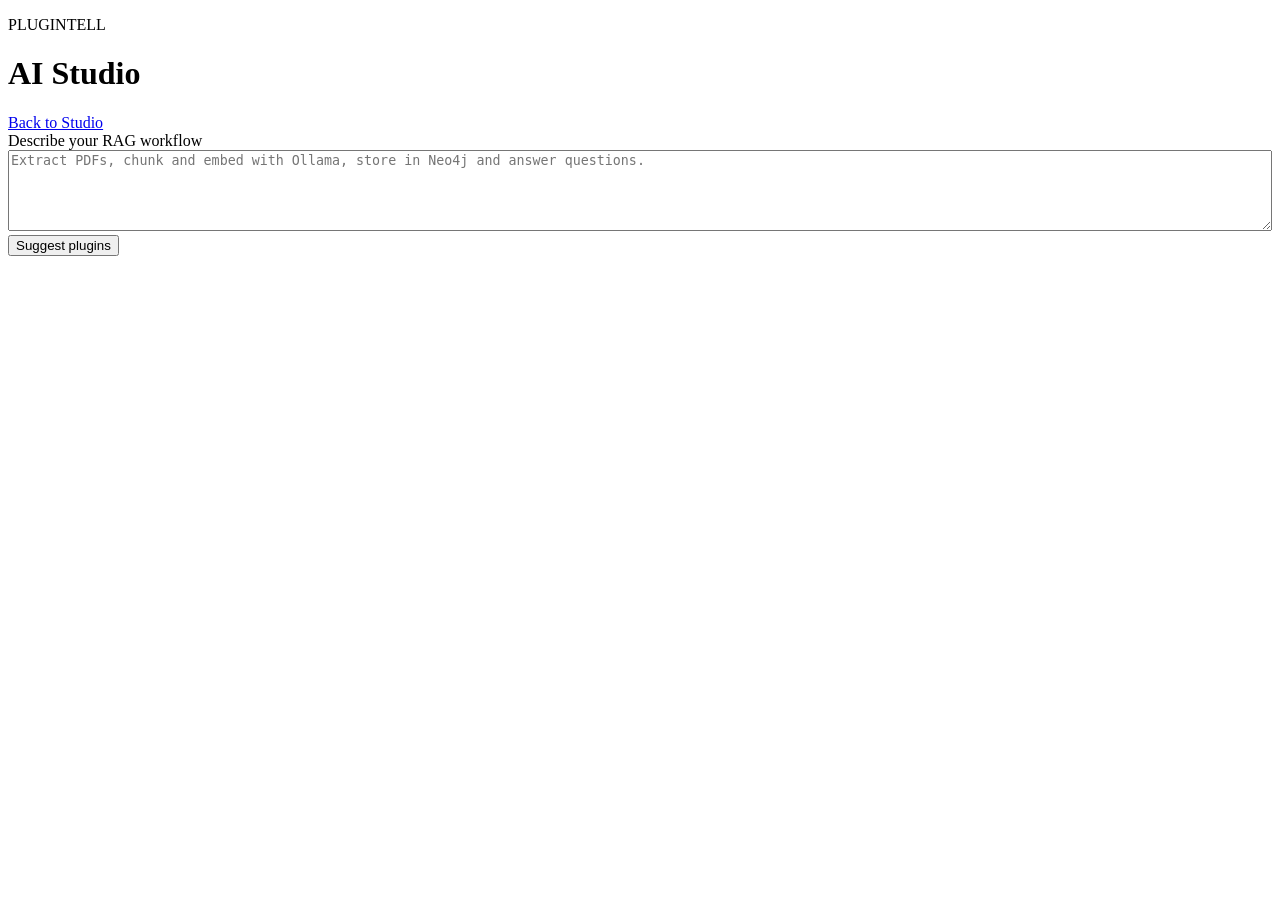
==== pipeline-builder-ui/aistudio.html @ 017c303f "AI Project Studio using chatbot queries" ====
<!doctype html>
<html lang="en"><head><meta charset="utf-8"><meta name="viewport" content="width=device-width,initial-scale=1"><meta name="color-scheme" content="light dark"><title>AI Studio - PlugIntell</title><link rel="stylesheet" href="/ui/styles.css"></head>
<body><main class="studio-page project-build-page"><header><div><p class="eyebrow">PLUGINTELL</p><h1>AI Studio</h1></div><a class="studio-link studio-nav-button" href="/ui/studio.html">Back to Studio</a></header>
<section class="panel"><form id="suggest-form"><label for="prompt">Describe your RAG workflow</label><textarea id="prompt" rows="5" maxlength="12000" required style="width:100%;box-sizing:border-box" placeholder="Extract PDFs, chunk and embed with Ollama, store in Neo4j and answer questions."></textarea><button id="suggest" type="submit">Suggest plugins</button></form><p id="status" role="status" aria-live="polite"></p><p id="error" class="error" role="alert"></p></section>
<section id="recommendation" class="panel" hidden><p>Based on your prompt, I&#8217;ll use the following plugins.</p><h2 id="ingestion-title">Ingestion</h2><ol id="ingestion"></ol><h2 id="query-title">Query</h2><ol id="query"></ol></section></main>
<dialog id="login-dialog" class="workspace-dialog login-dialog"><form id="login-form"><h2>Sign in</h2><p>Enter your Pipeline Studio account credentials.</p><label>Username<input id="login-username" autocomplete="username" required></label><label>Password<input id="login-password" type="password" autocomplete="current-password" required></label><div id="login-error" class="error" role="alert"></div><button type="submit">Sign in</button></form></dialog>
<script src="/ui/aistudio.js"></script></body></html>
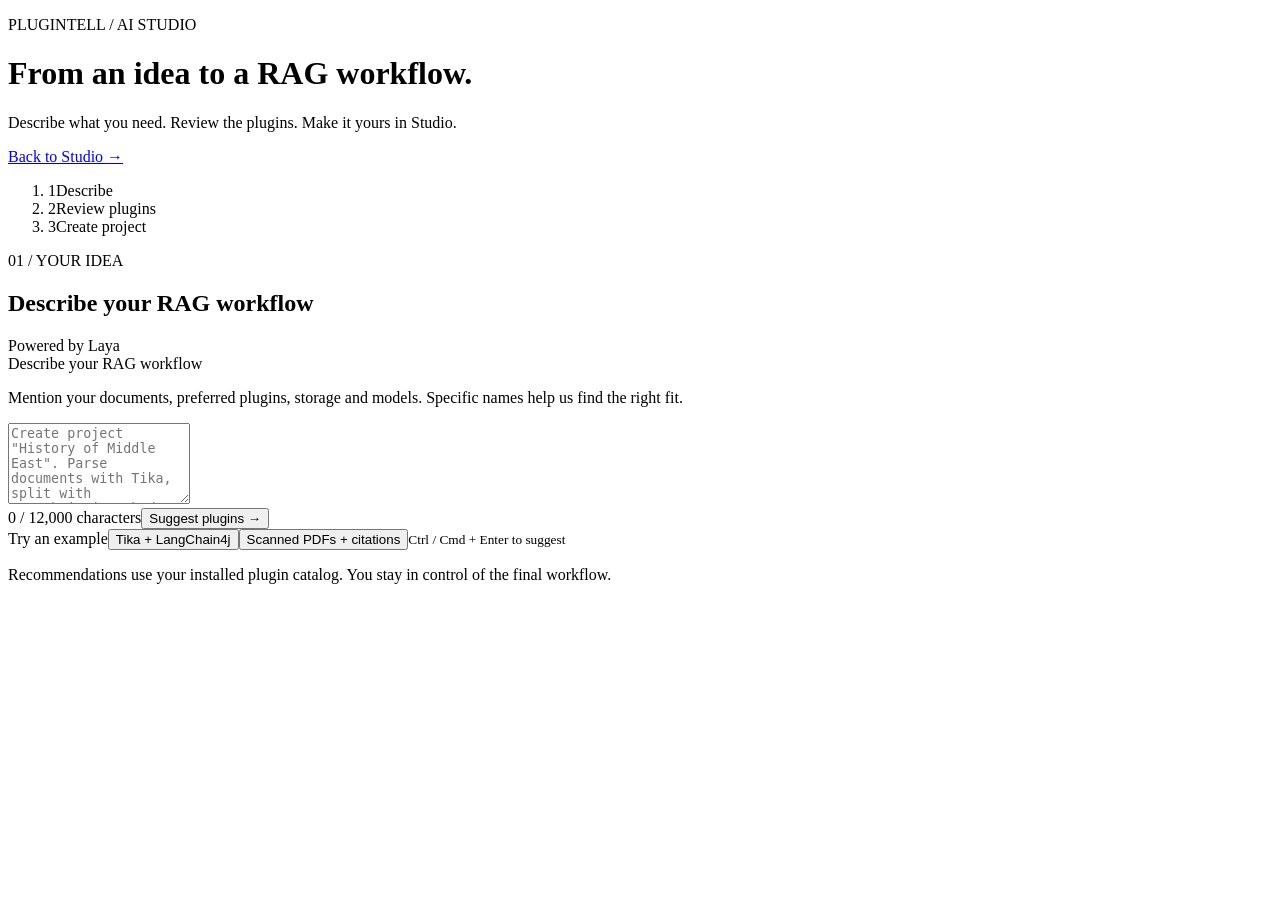
==== commit 7d69a259: "AI Studio UI/UX improvments" ====
--- a/pipeline-builder-ui/aistudio.html
+++ b/pipeline-builder-ui/aistudio.html
@@ -1,7 +1,58 @@
 <!doctype html>
-<html lang="en"><head><meta charset="utf-8"><meta name="viewport" content="width=device-width,initial-scale=1"><meta name="color-scheme" content="light dark"><title>AI Studio - PlugIntell</title><link rel="stylesheet" href="/ui/styles.css"></head>
-<body><main class="studio-page project-build-page"><header><div><p class="eyebrow">PLUGINTELL</p><h1>AI Studio</h1></div><a class="studio-link studio-nav-button" href="/ui/studio.html">Back to Studio</a></header>
-<section class="panel"><form id="suggest-form"><label for="prompt">Describe your RAG workflow</label><textarea id="prompt" rows="5" maxlength="12000" required style="width:100%;box-sizing:border-box" placeholder="Extract PDFs, chunk and embed with Ollama, store in Neo4j and answer questions."></textarea><button id="suggest" type="submit">Suggest plugins</button></form><p id="status" role="status" aria-live="polite"></p><p id="error" class="error" role="alert"></p></section>
-<section id="recommendation" class="panel" hidden><p>Based on your prompt, I&#8217;ll use the following plugins.</p><h2 id="ingestion-title">Ingestion</h2><ol id="ingestion"></ol><h2 id="query-title">Query</h2><ol id="query"></ol></section></main>
+<html lang="en">
+<head>
+  <meta charset="utf-8"><meta name="viewport" content="width=device-width,initial-scale=1">
+  <meta name="color-scheme" content="light dark"><title>AI Studio - PlugIntell</title>
+  <link rel="stylesheet" href="/ui/styles.css">
+</head>
+<body class="aistudio-page">
+<main id="ai-main" class="studio-page project-build-page ai-workspace">
+  <header class="ai-header">
+    <div><p class="eyebrow">PLUGINTELL / AI STUDIO</p><h1>From an idea to a RAG workflow.</h1><p>Describe what you need. Review the plugins. Make it yours in Studio.</p></div>
+    <a class="studio-link studio-nav-button" href="/ui/studio.html">Back to Studio <span aria-hidden="true">&rarr;</span></a>
+  </header>
+  <ol class="ai-progress" aria-label="Project creation progress">
+    <li id="stage-describe" aria-current="step"><span>1</span>Describe</li>
+    <li id="stage-review"><span>2</span>Review plugins</li>
+    <li id="stage-create"><span>3</span>Create project</li>
+  </ol>
+  <section class="panel ai-prompt-panel" aria-labelledby="prompt-heading">
+    <div class="ai-section-heading"><div><p class="eyebrow">01 / YOUR IDEA</p><h2 id="prompt-heading">Describe your RAG workflow</h2></div><span class="state-badge">Powered by Laya</span></div>
+    <form id="suggest-form">
+      <label class="sr-only" for="prompt">Describe your RAG workflow</label>
+      <p id="prompt-help" class="ai-help">Mention your documents, preferred plugins, storage and models. Specific names help us find the right fit.</p>
+      <textarea id="prompt" rows="5" maxlength="12000" required aria-describedby="prompt-help" placeholder="Create project &quot;History of Middle East&quot;. Parse documents with Tika, split with LangChain4j, embed with Ollama, store in Neo4j and retrieve the top 5 results."></textarea>
+      <div class="ai-prompt-footer"><span id="prompt-count" class="muted">0 / 12,000 characters</span><button id="suggest" type="submit">Suggest plugins <span aria-hidden="true">&rarr;</span></button></div>
+      <div class="ai-examples"><span>Try an example</span><button id="example-documents" type="button" class="secondary">Tika + LangChain4j</button><button id="example-scanned" type="button" class="secondary">Scanned PDFs + citations</button><small>Ctrl / Cmd + Enter to suggest</small></div>
+    </form>
+    <p id="status" class="ai-status" role="status" aria-live="polite"></p><p id="error" class="error ai-status" role="alert"></p>
+  </section>
+  <section id="recommendation" class="panel ai-review-panel" aria-labelledby="recommendation-heading" hidden>
+    <div class="ai-section-heading"><div><p class="eyebrow">02 / THE RECOMMENDATION</p><h2 id="recommendation-heading" tabindex="-1">Your RAG workflow</h2></div><span id="recommendation-state" class="state-badge"></span></div>
+    <p class="ai-help">Based on your prompt, I&#8217;ll use the following plugins.</p>
+    <div class="ai-lanes">
+      <article class="ai-lane"><div class="ai-lane-heading"><h3 id="ingestion-title">Ingestion</h3><span id="ingestion-state" class="state-badge"></span></div><p>Turn documents into searchable knowledge.</p><ol id="ingestion" class="ai-chain-list"></ol></article>
+      <article class="ai-lane"><div class="ai-lane-heading"><h3 id="query-title">Query</h3><span id="query-state" class="state-badge"></span></div><p>Find relevant context and generate an answer.</p><ol id="query" class="ai-chain-list"></ol></article>
+    </div>
+    <p id="recommendation-help" class="ai-help"></p>
+  </section>
+  <section id="project-panel" class="panel ai-project-panel" aria-labelledby="project-heading" hidden>
+    <div class="ai-section-heading"><div><p class="eyebrow">03 / MAKE IT YOURS</p><h2 id="project-heading">Create your project</h2></div><span id="settings-state" class="state-badge"></span></div>
+    <div class="ai-project-basics"><label>Project name<input id="ai-project-name" maxlength="120" value="My RAG Project"></label><label>Connection profile<select id="ai-profile" aria-describedby="profile-help"></select></label></div>
+    <p id="profile-help" class="ai-profile-notice"></p>
+    <details id="plugin-settings" class="ai-settings"><summary><span>Plugin settings and overrides</span><span id="settings-count" class="muted"></span></summary><p class="ai-help">Settings from your profile are prefilled. Secret fields use environment references, such as <code>secret://env/NEO4J_PASSWORD</code>.</p><div id="ai-config" class="ai-config-grid"></div></details>
+    <div class="ai-actions">
+      <article class="ai-action-card"><span class="eyebrow">KEEP REFINING</span><h3>Start with an editable workflow</h3><p>Save both connected lanes and open them in Studio. You can adjust plugins and finish settings there.</p><button id="create-workflow" type="button" disabled>Create workflow in Studio <span aria-hidden="true">&rarr;</span></button><small>No build required. Missing settings can wait.</small></article>
+      <article class="ai-action-card ai-build-card"><span class="eyebrow">READY TO BUILD</span><h3>Build your application</h3><p>Save the workflow, publish a version and build a runnable application. Follow the logs on the build page.</p>
+        <label>Output folder on the backend machine<input id="ai-destination" placeholder="D:/Projects/HistoryOfMiddleEast" aria-describedby="destination-help"></label><small id="destination-help">Use an absolute path to a new or empty folder.</small>
+        <label>Build format<select id="ai-output-format"><option value="jar">Simple JAR</option><option value="native-image">GraalVM native executable</option></select></label>
+        <button id="create-build" type="button" class="secondary" disabled>Create project and build <span aria-hidden="true">&rarr;</span></button><small>Requires complete settings and the selected build toolchain.</small>
+      </article>
+    </div>
+    <a id="open-created" class="studio-link studio-nav-button" hidden>Open saved workflow in Studio &rarr;</a><p id="project-status" class="ai-status" role="status" aria-live="polite"></p>
+  </section>
+  <footer>Recommendations use your installed plugin catalog. You stay in control of the final workflow.</footer>
+</main>
 <dialog id="login-dialog" class="workspace-dialog login-dialog"><form id="login-form"><h2>Sign in</h2><p>Enter your Pipeline Studio account credentials.</p><label>Username<input id="login-username" autocomplete="username" required></label><label>Password<input id="login-password" type="password" autocomplete="current-password" required></label><div id="login-error" class="error" role="alert"></div><button type="submit">Sign in</button></form></dialog>
-<script src="/ui/aistudio.js"></script></body></html>
+<script src="/ui/aistudio.js"></script>
+</body></html>
